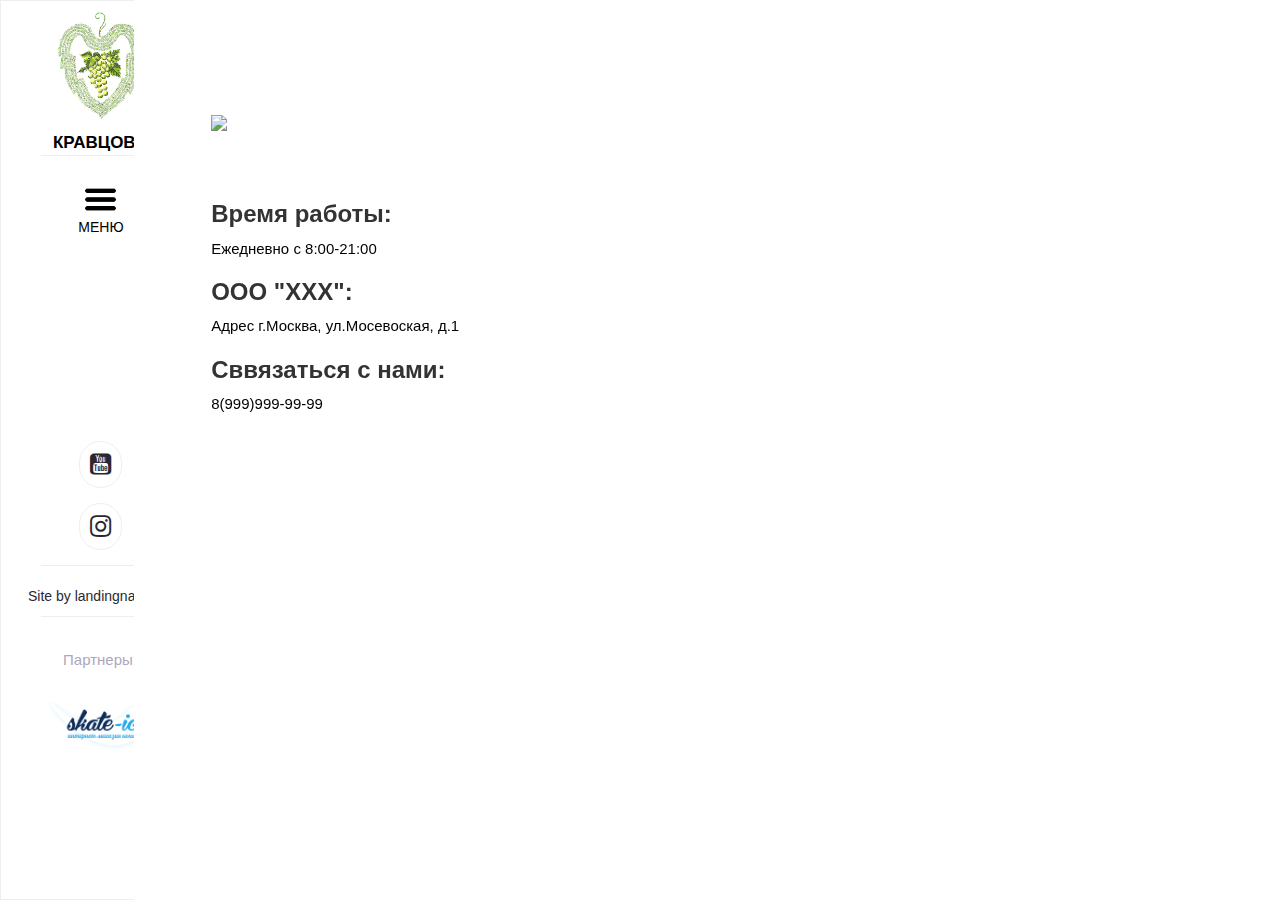
==== contacts.html @ 9523cee4 "Add files via upload" ====
<!DOCTYPE html>
<!--[if lte IE 7]>
<html class="no-js ie ie7 ltie8 ltie9" lang="en-US">
<![endif]-->
<!--[if IE 8]>
<html class="no-js ie ie8 ltie9" lang="en-US">
<![endif]-->
<!--[if IE 9]>
<html class="no-js ie ie9" lang="en-US">
<![endif]-->
<!--[if !(IE 7) | !(IE 8) | !(IE 9) ]><!-->
<html class="no-js" lang="ru-Ru">
<!--<![endif]-->

<!-- Mirrored from www.mariasharapova.com/ by HTTrack Website Copier/3.x [XR&CO'2014], Thu, 31 May 2018 16:02:29 GMT -->
<!-- Added by HTTrack --><meta http-equiv="content-type" content="text/html;charset=UTF-8" /><!-- /Added by HTTrack -->
<head>
	<title data-orig="Maria Sharapova Official Website">Сайт для тенисистки</title>
	<meta charset="UTF-8">
	<meta name="description" content="ОПИСАНИЕ" />

	<meta name="description"  content="МЕТА ОПИСАНИЕ" />

	<meta name="keywords"  content="КЛЮЧЕВЫЕ СЛОВА" />


	<link rel="stylesheet" href="../css/style.css" />
	<link rel="stylesheet" href="../font-awesome/css/font-awesome.min.css">
<script src="//ajax.googleapis.com/ajax/libs/jquery/1.11.0/jquery.min.js"></script>
	<script src="//netdna.bootstrapcdn.com/bootstrap/3.1.1/js/bootstrap.min.js"></script>
	<link rel="stylesheet" type="text/css" href="//netdna.bootstrapcdn.com/bootstrap/3.1.1/css/bootstrap.min.css">


	<!-- ФАВИКОН -->
	<link rel="apple-touch-icon" sizes="60x60" href="apple-touch-icon-60x60.png">
</head>

<header>

	<div class="logo-name">
		<a href="index.html">
			<img src="images/Logo_Png.png" alt="">
			КРАВЦОВА
		</a>

	</div>

	<div class="dropdown">

		<button class="btn btn-primary dropdown-toggle menubtn" type="button" data-toggle="dropdown"> <img src="images/menu-alt-256.png"> <br> МЕНЮ</button>
		<div class="dropdown-menu dropdown-menu-right dpr">
			<ul class="">
				<li><a href="#">Главная</a></li>
				<li><a href="contacts.html">Контакты</a></li>
			</ul>
		</div>
	</div>

	<div class="social">
		<a href="https://www.youtube.com/user/6622993" target="_blank"><i class="fa fa-youtube-square socico"></i></a>
		<a href="https://www.instagram.com/okravtsova8/" target="_blank" ><i class="fa fa-instagram socico"></i>
		</a>
	</div>
	<div class="syteby">
		<a href="http://www.landingnazakaz.ru/" class="landingnazakaz" target="_blank">Site by landingnazakaz</a>
	</div>
	<div class="slide">
		<h4 style="text-align: center; font-size: 15px; padding: 20px; color: #aea7bc ;">Партнеры:</h4>
		<div id="slideshow">
			<a href="http://skate-ice.ru/"><img src="images/sponsors/skate-ice.png" target="_blank"></a>
			<a href="http://longboard-shop.ru/"><img src="images/sponsors/long-board.png" target="_blank"></a>
			<a href="https://gyromarket.ru/"><img src="images/sponsors/gyro-market.png" target="_blank"></a>
		</div>
	</div>

</header>

<body>
		<div class="container">
			<div class="map">
				<iframe src="https://yandex.ru/map-widget/v1/?um=constructor%3A51550c1d357bc0e957f8ab3890ce85fc6ef1208271a0088ae59701ee2288469d&amp;source=constructor" width="100%" height="100%" frameborder="0"></iframe>
			</div>
		</div>
		<div class="contacts">

			<div class=" con">
				<a class="logocon" href=""><img  src="images/tennis_PNG10405.png"></a>
				<h3>Время работы:</h3>
				<p>Ежедневно с 8:00-21:00</p>
				<h3>ООО "ХХХ":</h3>
				<p>Адрес г.Москва, ул.Мосевоская, д.1</p>
				<h3>Сввязаться с нами:</h3>
				<a href="tel: 89999999999">8(999)999-99-99</a>
			</div>

</body>

<script type="text/javascript">
		$("#slideshow > a:gt(0)").hide();

		setInterval(function() {
			$('#slideshow > a:first')
			.fadeOut(1000)
			.next()
			.fadeIn(1000)
			.end()
			.appendTo('#slideshow');
		}, 3000);
	</script>
</html>
---- css/style.css ----
/*  наши стили                   */


.hovereffect {
  width: 100%;
  height: 100%;
  float: left;
  overflow: hidden;
  position: relative;
  text-align: center;
  cursor: default;
}
#page-preloader {
    position: fixed;
    left: 0;
    top: 0;
    right: 0;
    bottom: 0;
    background: #000;
    z-index: 100500;
}

.hovereffect .overlay {
  position: absolute;
  overflow: hidden;
  width: 80%;
  height: 80%;
  left: 10%;
  top: 10%;
  border-bottom: 1px solid #FFF;
  border-top: 1px solid #FFF;
  -webkit-transition: opacity 0.35s, -webkit-transform 0.35s;
  transition: opacity 0.35s, transform 0.35s;
  -webkit-transform: scale(0,1);
  -ms-transform: scale(0,1);
  transform: scale(0,1);
}

.hovereffect:hover .overlay {
  opacity: 1;
  filter: alpha(opacity=100);
  -webkit-transform: scale(1);
  -ms-transform: scale(1);
  transform: scale(1);
}

.hovereffect img {
  display: block;
  position: relative;
  -webkit-transition: all 0.35s;
  transition: all 0.35s;
}

.hovereffect:hover img {
  filter: url('data:image/svg+xml;charset=utf-8,<svg xmlns="http://www.w3.org/2000/svg"><filter id="filter"><feComponentTransfer color-interpolation-filters="sRGB"><feFuncR type="linear" slope="0.6" /><feFuncG type="linear" slope="0.6" /><feFuncB type="linear" slope="0.6" /></feComponentTransfer></filter></svg>#filter');
  filter: brightness(0.6);
  -webkit-filter: brightness(0.6);
}

.hovereffect h2 {
	text-transform: uppercase;
	text-align: center;
	position: relative;
	font-size: 17px;
	background-color: transparent;
	color: #FFF;
	padding: 1em 0;
	opacity: 0;
	filter: alpha(opacity=0);
	-webkit-transition: opacity 0.35s, -webkit-transform 0.35s;
	transition: opacity 0.35s, transform 0.35s;
	-webkit-transform: translate3d(0, -100%, 0);
	transform: translate3d(0, -100%, 0);
}

.hovereffect a, .hovereffect p, .hovereffect i {
	margin-top: 45%;
	color: #FFF !important;
	padding: 1em 0;
	opacity: 0;
	filter: alpha(opacity=0);
	-webkit-transition: opacity 0.35s, -webkit-transform 0.35s;
	transition: opacity 0.35s, transform 0.35s;
	-webkit-transform: translate3d(0, 100%, 0);
	transform: translate3d(0, 100%, 0);
}

.hovereffect:hover a, .hovereffect:hover p, .hovereffect:hover h2 {
  opacity: 1;
  filter: alpha(opacity=100);
  -webkit-transform: translate3d(0,0,0);
  transform: translate3d(0,0,0);
}



.cell{
	height: 400px;
	text-align: center;
	color: white;
	padding: 40px;
}
.descofcell p{
	color: white;
	font-size: 18px;
}
.cell button{
	padding: 10px 30px 10px  30px;
	color: white;
	background: none;
	border: 1px solid white;
	transition: bottom 0.25s;
}

.container {
	position: absolute;
	width: 89.5% !important;
	height: 100% !important;
	left:10.5%;

}
.map {
	position: absolute;
	left: 0;
  	top: 0;
	width: 100% !important;
	height: 100% !important;
	z-index:0;

}
.contacts{
	left: 10.5% !important;
	width: 60% !important;
	background: linear-gradient(90deg, white 50%, transparent) !important;
	height: 100% !important;
	position: absolute !important;
	z-index: 2 !important;
	margin-right: 40%;
}
.con{
	margin-top: 15%;
	padding-left: 10%;
	font-family: "Arial";
	
}
.con h3{
	font-weight: 600;
}
.con p, .con a{
	font-size: 15px;
	text-decoration: none !important;
	color: black;
}
.logocon img{
	width: 100px;
	padding-bottom: 50px;

}


.overlay a{
	text-decoration: none !important;;
}

header{
	width: 200px !important;;
	height: 100% !important;
	position: absolute !important;
	background: white;
	border: 1px solid #eee;
}

.logo-name{
	text-decoration: none !important;
}

.logo-name img{
	width: 195px !important;
}
.logo-name {
	text-align: center;
}
.logo-name > a {
	font-weight: 600;
	color: black;
	text-decoration: none !important;
	text-align: center;
	font-size: 17px;
}
.logo-name:hover a {
	color: black !important;
}

.logo-name:after {
	content: '';
    display: block;
    width: 60%;
    margin: 0 auto;
    border-top: 1px solid #eee;
    padding-bottom: 20px;

}

.menubtn{
	background: none !important;
	border: none !important;
	color: black !important;
	margin-left: 33% !important;
}
.menubtn img{
	width: 35px;
}
.dpr{
	left: 100% !important;
	top: 0 !important;
	background: #fff;
}
.dpr:hover > a {
	color: #aea7bc !important;

}

.social{
	margin-top: 100%;
	text-align: center;
}
.socico{
	color: #2b2730 !important;
	font-size: 25px !important;
	border-radius: 2em;
	border: 1px solid #eee;
	padding: 10px;
}
.social a{
	display: block;
	padding-bottom: 5px;
	margin-bottom: 10px;
}

.social:after {
	content: '';
    display: block;
    width: 60%;
    margin: 0 auto;
    border-top: 1px solid #eee;
    padding-bottom: 20px;
}

#slideshow {  
    position: block; 
    width: 100%; 
    

}

#slideshow > a { 
    position: absolute;
    text-align: center;
}

#slideshow > a > img { 
   width: 55%;
}

.syteby{
	display: block;
	text-align: center;
}

.landingnazakaz{
	text-decoration: none !important;
	color: #2b2730;
	padding: 20px;
}

.syteby:hover a {
	color: #aea7bc !important;
}

.syteby:after {
	content: '';
    display: block;
    width: 60%;
    margin: 10px auto;
    border-top: 1px solid #eee;
    padding-bottom: 5px;
}

.dpr {
	left: 80% !important;
	height: 800% !important;
	margin-top: -100% !important;
	padding-top: 70% !important;
	text-decoration: none !important;
	list-style-type: none !important;
	box-shadow: none !important;
	border: none !important;
	border-top: 1px solid #eee !important;
	text-align: center !important;
	
}

.dpr li {
	list-style-type: none !important;
	padding: 10px !important;

}

.dpr li a {
	color: black !important;
	text-decoration: none !important;


}

.dpr:hover > li {
	color: #2b2730 !important;
}
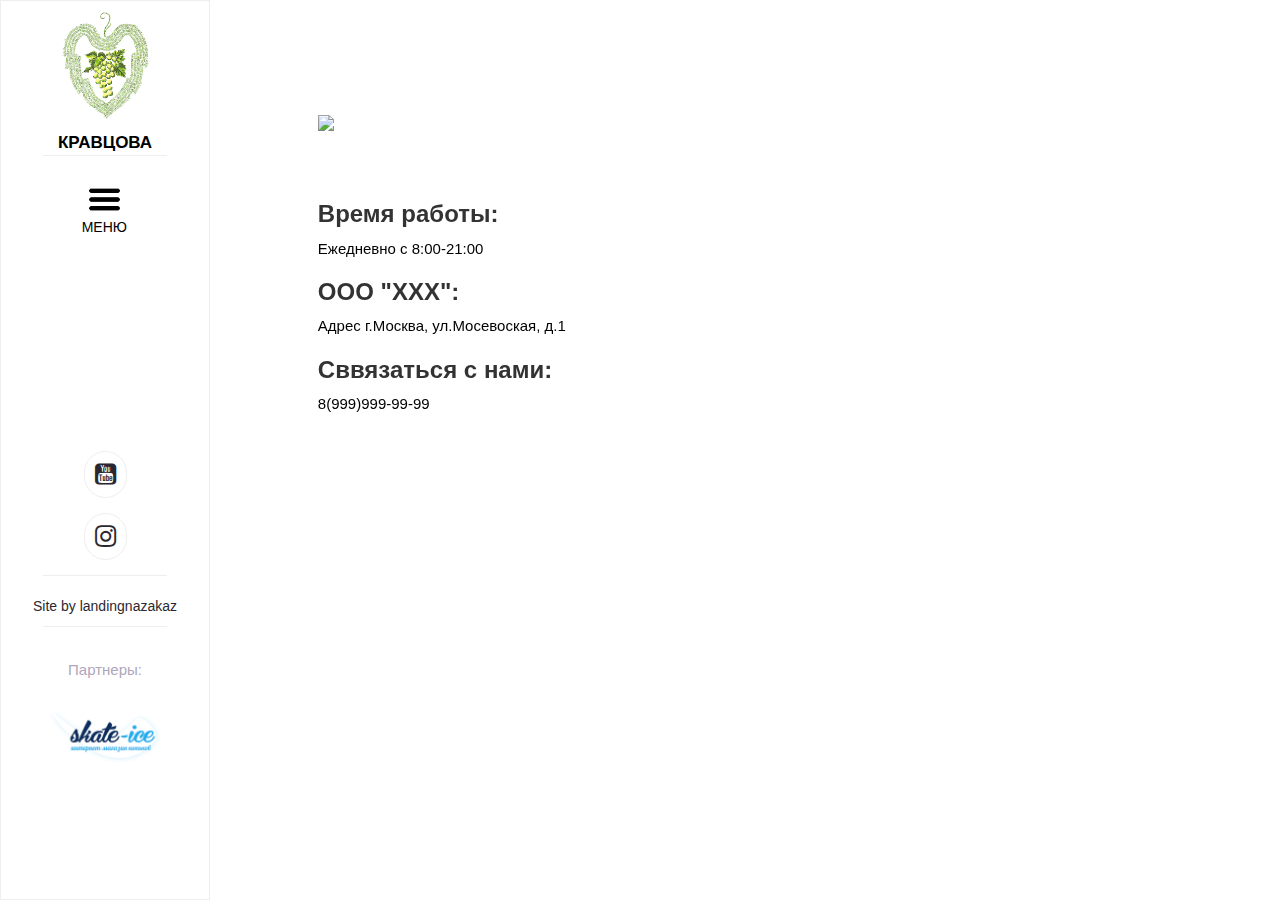
==== commit 422f9df8: "Add files via upload" ====
--- a/contacts.html
+++ b/contacts.html
@@ -15,7 +15,7 @@
 <!-- Mirrored from www.mariasharapova.com/ by HTTrack Website Copier/3.x [XR&CO'2014], Thu, 31 May 2018 16:02:29 GMT -->
 <!-- Added by HTTrack --><meta http-equiv="content-type" content="text/html;charset=UTF-8" /><!-- /Added by HTTrack -->
 <head>
-	<title data-orig="Maria Sharapova Official Website">Сайт для тенисистки</title>
+	<title data-orig="Maria Sharapova Official Website">Контакты</title>
 	<meta charset="UTF-8">
 	<meta name="description" content="ОПИСАНИЕ" />
 
@@ -50,7 +50,7 @@
 		<button class="btn btn-primary dropdown-toggle menubtn" type="button" data-toggle="dropdown"> <img src="images/menu-alt-256.png"> <br> МЕНЮ</button>
 		<div class="dropdown-menu dropdown-menu-right dpr">
 			<ul class="">
-				<li><a href="#">Главная</a></li>
+				<li><a href="index.html">Главная</a></li>
 				<li><a href="contacts.html">Контакты</a></li>
 			</ul>
 		</div>
@@ -76,14 +76,14 @@
 </header>
 
 <body>
-		<div class="container">
+		<div class="container col-md-offset-1">
 			<div class="map">
 				<iframe src="https://yandex.ru/map-widget/v1/?um=constructor%3A51550c1d357bc0e957f8ab3890ce85fc6ef1208271a0088ae59701ee2288469d&amp;source=constructor" width="100%" height="100%" frameborder="0"></iframe>
 			</div>
 		</div>
-		<div class="contacts">
+		<div class="contacts col-md-offset-1">
 
-			<div class=" con">
+			<div class=" con ">
 				<a class="logocon" href=""><img  src="images/tennis_PNG10405.png"></a>
 				<h3>Время работы:</h3>
 				<p>Ежедневно с 8:00-21:00</p>
--- a/css/style.css
+++ b/css/style.css
@@ -101,6 +101,15 @@
 	color: white;
 	padding: 40px;
 }
+
+.cell:hover{
+
+  box-shadow: 0px 0px 500px 0px #000000 inset;
+  transition: .2s linear;
+} 
+
+
+
 .descofcell p{
 	color: white;
 	font-size: 18px;
@@ -111,6 +120,24 @@
 	background: none;
 	border: 1px solid white;
 	transition: bottom 0.25s;
+	text-decoration: none;
+	margin-top: 400px !important;
+	display: none !important;
+}
+.cell:hover button{
+	display: inline-block !important;
+	color: white !important;
+	transform: translate(0,-350px) !important;
+    -webkit-transform: translate(0,-350px) !important;
+    -o-transform: translate(0,-350px) !important;
+    -moz-transform: translate(0,-350px) !important;
+    transition-duration: 2s !important;
+
+
+}
+
+.cell:hover button a{
+	color: white !important;
 }
 
 .container {
@@ -164,7 +191,7 @@
 }
 
 header{
-	width: 200px !important;;
+	width: 210px !important;;
 	height: 100% !important;
 	position: absolute !important;
 	background: white;
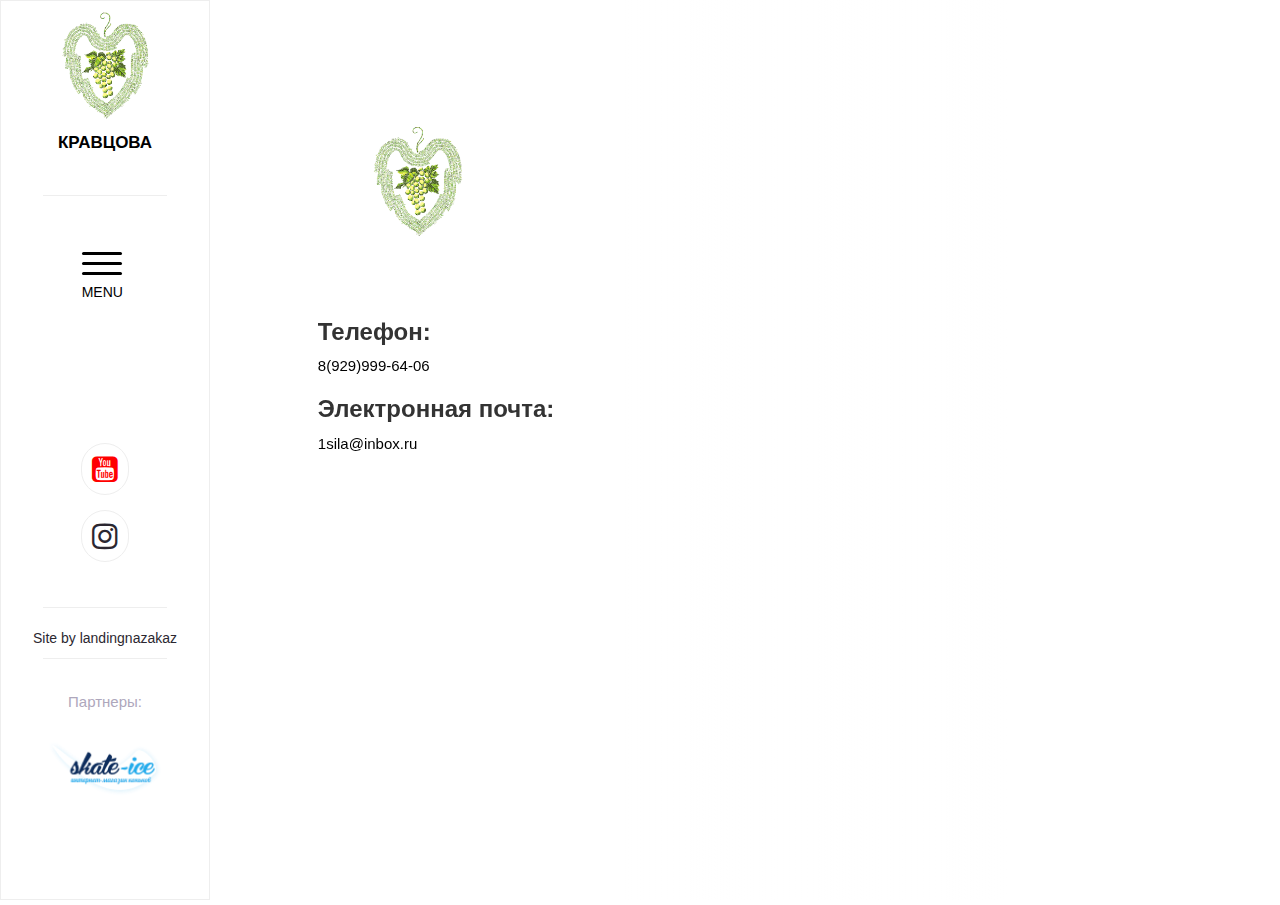
==== commit a230f4a1: "Add files via upload" ====
--- a/contacts.html
+++ b/contacts.html
@@ -46,8 +46,30 @@
 	</div>
 
 	<div class="dropdown">
+		
+		<button class="btn btn-primary dropdown-toggle menubtn" type="button" data-toggle="dropdown"> <div id="nav-icon4">
+			<span></span>
+			<span></span>
+			<span></span>
+		</div><p id="status">MENU</p></button>
 
-		<button class="btn btn-primary dropdown-toggle menubtn" type="button" data-toggle="dropdown"> <img src="images/menu-alt-256.png"> <br> МЕНЮ</button>
+		<script type="text/javascript">$(document).ready(function(){
+			var p = document.getElementsByTagName('p')[0];
+			n=0
+			$('.menubtn').click(function(){
+				$('#nav-icon1,#nav-icon2,#nav-icon3,#nav-icon4').toggleClass('open');
+
+			if (n==0){
+				p.innerHTML = p.innerHTML.replace(/MENU/,'CLOSE');
+				n = n+1;
+			}
+			else{
+					p.innerHTML = p.innerHTML.replace(/CLOSE/,'MENU');
+					n= n-1;
+				}
+				});
+
+		});</script>
 		<div class="dropdown-menu dropdown-menu-right dpr">
 			<ul class="">
 				<li><a href="index.html">Главная</a></li>
@@ -57,7 +79,7 @@
 	</div>
 
 	<div class="social">
-		<a href="https://www.youtube.com/user/6622993" target="_blank"><i class="fa fa-youtube-square socico"></i></a>
+		<a href="https://www.youtube.com/user/6622993" target="_blank"><i class="fa fa-youtube-square socico" style="color: red !important;"></i></a>
 		<a href="https://www.instagram.com/okravtsova8/" target="_blank" ><i class="fa fa-instagram socico"></i>
 		</a>
 	</div>
@@ -84,13 +106,11 @@
 		<div class="contacts col-md-offset-1">
 
 			<div class=" con ">
-				<a class="logocon" href=""><img  src="images/tennis_PNG10405.png"></a>
-				<h3>Время работы:</h3>
-				<p>Ежедневно с 8:00-21:00</p>
-				<h3>ООО "ХХХ":</h3>
-				<p>Адрес г.Москва, ул.Мосевоская, д.1</p>
-				<h3>Сввязаться с нами:</h3>
-				<a href="tel: 89999999999">8(999)999-99-99</a>
+				<a class="logocon" href=""><img  src="images/Logo_Png.png"></a>
+				<h3>Телефон:</h3>
+				<a href="tel: 89999999999">8(929)999-64-06</a><br>
+				<h3>Электронная почта:</h3>
+				<a href="mailto:1sila@inbox.ru">1sila@inbox.ru</a> 
 			</div>
 
 </body>
--- a/css/style.css
+++ b/css/style.css
@@ -180,7 +180,7 @@
 	color: black;
 }
 .logocon img{
-	width: 100px;
+	width: 200px;
 	padding-bottom: 50px;
 
 }
@@ -214,6 +214,7 @@
 	text-decoration: none !important;
 	text-align: center;
 	font-size: 17px;
+	padding-bottom: 20px;
 }
 .logo-name:hover a {
 	color: black !important;
@@ -224,8 +225,10 @@
     display: block;
     width: 60%;
     margin: 0 auto;
+    margin-top: 40px !important;
     border-top: 1px solid #eee;
-    padding-bottom: 20px;
+
+    padding-bottom: 40px;
 
 }
 
@@ -249,12 +252,12 @@
 }
 
 .social{
-	margin-top: 100%;
+	margin-top: 60%;
 	text-align: center;
 }
 .socico{
 	color: #2b2730 !important;
-	font-size: 25px !important;
+	font-size: 30px !important;
 	border-radius: 2em;
 	border: 1px solid #eee;
 	padding: 10px;
@@ -263,6 +266,11 @@
 	display: block;
 	padding-bottom: 5px;
 	margin-bottom: 10px;
+}
+
+.social a:last-child {
+
+	margin-bottom: 40px;
 }
 
 .social:after {
@@ -315,7 +323,7 @@
 }
 
 .dpr {
-	left: 80% !important;
+	left: 90% !important;
 	height: 800% !important;
 	margin-top: -100% !important;
 	padding-top: 70% !important;
@@ -344,3 +352,89 @@
 .dpr:hover > li {
 	color: #2b2730 !important;
 }
+
+
+
+
+
+#nav-icon4 span:nth-child(1) {
+  top: 0px;
+  -webkit-transform-origin: left center;
+  -moz-transform-origin: left center;
+  -o-transform-origin: left center;
+  transform-origin: left center;
+}
+
+#nav-icon4 span:nth-child(2) {
+  top: 10px;
+  -webkit-transform-origin: left center;
+  -moz-transform-origin: left center;
+  -o-transform-origin: left center;
+  transform-origin: left center;
+}
+
+#nav-icon4 span:nth-child(3) {
+  top: 20px;
+  -webkit-transform-origin: left center;
+  -moz-transform-origin: left center;
+  -o-transform-origin: left center;
+  transform-origin: left center;
+}
+
+#nav-icon4.open span:nth-child(1) {
+  -webkit-transform: rotate(45deg);
+  -moz-transform: rotate(45deg);
+  -o-transform: rotate(45deg);
+  transform: rotate(45deg);
+  top: -3px;
+  left: 7px;
+}
+
+#nav-icon4.open span:nth-child(2) {
+  width: 0%;
+  opacity: 0;
+}
+
+#nav-icon4.open span:nth-child(3) {
+  -webkit-transform: rotate(-45deg);
+  -moz-transform: rotate(-45deg);
+  -o-transform: rotate(-45deg);
+  transform: rotate(-45deg);
+  top: 25px;
+  left: 7px;
+}
+
+
+#nav-icon4 {
+  width: 40px;
+  height: 20px;
+  position: relative;
+  margin: 10px auto;
+  -webkit-transform: rotate(0deg);
+  -moz-transform: rotate(0deg);
+  -o-transform: rotate(0deg);
+  transform: rotate(0deg);
+  -webkit-transition: .5s ease-in-out;
+  -moz-transition: .5s ease-in-out;
+  -o-transition: .5s ease-in-out;
+  transition: .5s ease-in-out;
+  cursor: pointer;
+}
+ #nav-icon4 span {
+  display: block;
+  position: absolute;
+  height: 3px;
+  width: 100%;
+  background: black;
+  border-radius: 9px;
+  opacity: 1;
+  left: 0;
+  -webkit-transform: rotate(0deg);
+  -moz-transform: rotate(0deg);
+  -o-transform: rotate(0deg);
+  transform: rotate(0deg);
+  -webkit-transition: .25s ease-in-out;
+  -moz-transition: .25s ease-in-out;
+  -o-transition: .25s ease-in-out;
+  transition: .25s ease-in-out;
+}
